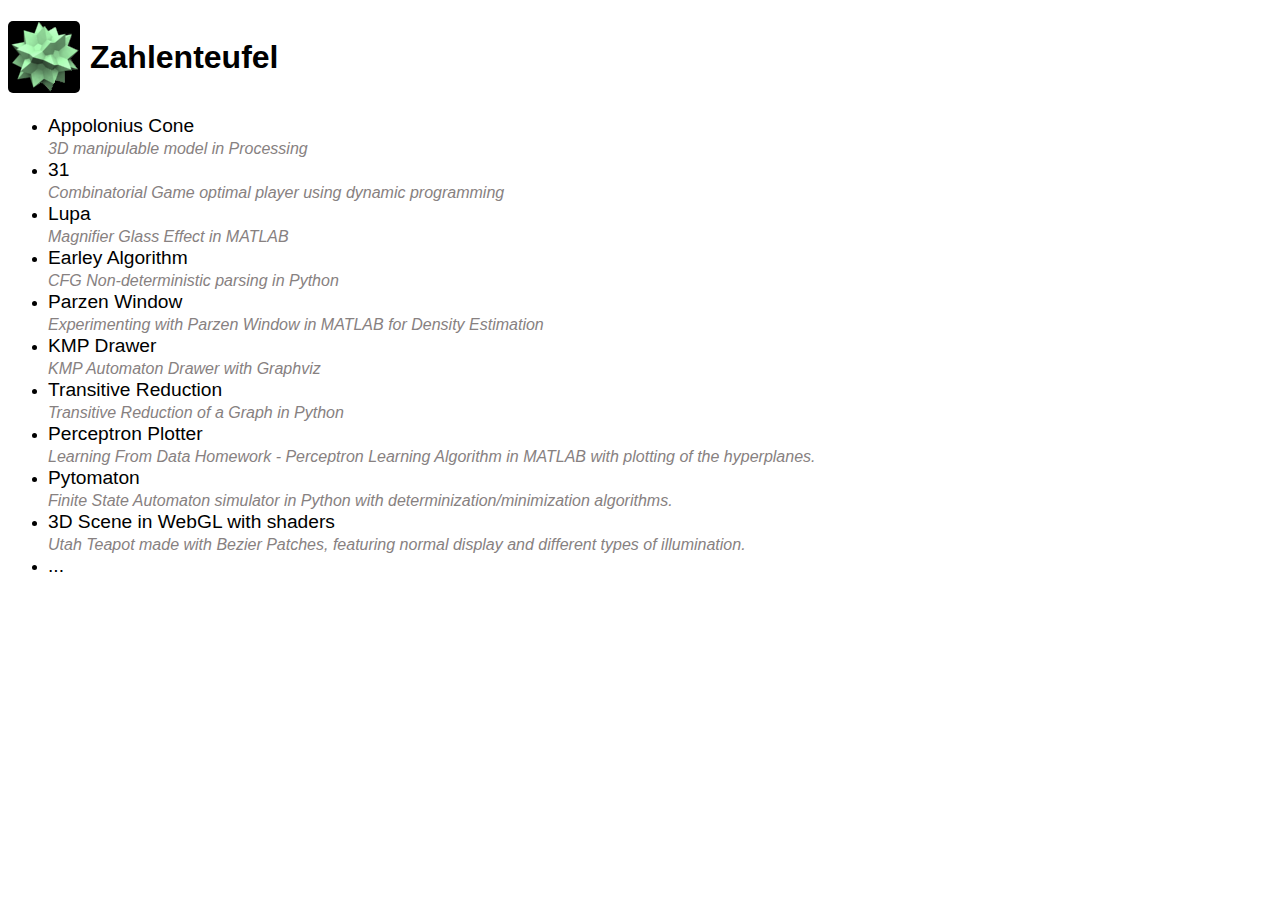
==== index.html @ 7f3d281a "Move css to its own file." ====
<!DOCTYPE HTML PUBLIC "-//W3C//DTD HTML 4.01//EN" "http://www.w3.org/TR/html4/strict.dtd">
<html>
<head>
	<title>Zahlenteufel</title>
	<link rel="shortcut icon" href="icon.png" />
	<link rel="stylesheet" type="text/css" href="styles.css">
</head>
<body>
	<h1 id="header"><img id="avatar" src="icon.png" alt="Zahlenteufel's avatar" />Zahlenteufel</h1>
	<ul>
		<li>
			<a class="item" href="appolonius-cone">Appolonius Cone <br />
				<span class="description">3D manipulable model in Processing</span>
			</a>
		</li>
		<li>
			<a class="item" href="31">31 <br />
				<span class="description">Combinatorial Game optimal player using dynamic programming</span>
			</a>
		</li>
		<li>
			<a class="item" href="https://gist.github.com/zahlenteufel/9513461">Lupa <br />
				<span class="description">Magnifier Glass Effect in MATLAB</span>
			</a>
		</li>
		<li>
			<a class="item" href="https://gist.github.com/zahlenteufel/10236760">Earley Algorithm <br />
				<span class="description">CFG Non-deterministic parsing in Python</span>
			</a>
		</li>
		<li>
			<a class="item" href="https://gist.github.com/zahlenteufel/0ea490a1b28b7cc62492">Parzen Window <br />
				<span class="description">Experimenting with Parzen Window in MATLAB for Density Estimation</span>
			</a>
		</li>
		<li>
			<a class="item" href="https://gist.github.com/zahlenteufel/9701121">KMP Drawer <br />
				<span class="description">KMP Automaton Drawer with Graphviz</span>
			</a>
		</li>

		<li>
			<a class="item" href="https://gist.github.com/zahlenteufel/9718295">Transitive Reduction <br />
				<span class="description">Transitive Reduction of a Graph in Python</span>
			</a>
		</li>

		<li>
			<a class="item" href="https://github.com/zahlenteufel/LearningFromData/tree/master/Homework%201%20-%20PLA">Perceptron Plotter <br />
				<span class="description">Learning From Data Homework - Perceptron Learning Algorithm in MATLAB with plotting of the hyperplanes.</span>
			</a>
		</li>

		<li>
			<a class="item" href="https://github.com/zahlenteufel/pytomaton">Pytomaton <br />
				<span class="description">Finite State Automaton simulator in Python with determinization/minimization algorithms.</span>
			</a>
		</li>

		<li>
			<a class="item" href="bezierPatches">3D Scene in WebGL with shaders <br />
				<span class="description">Utah Teapot made with Bezier Patches, featuring normal display and different types of illumination.</span>
			</a>
		</li>
		
		<li>
			<a class="item" href="https://gist.github.com/zahlenteufel/">...</a>
		</li>
	</ul>
</body>
</html>
---- styles.css ----
body {
    font-family: sans-serif;
}

#avatar {
    /*width: 36px;*/
    -moz-border-radius: 5px;
    border-radius: 5px;
    margin-right: 10px;
}

#header {
    display: flex;
    align-items: center;
}

.description {
    color: rgb(135, 129, 129);
    font-style: italic;
    font-size: smaller;
}

a.item {
    text-decoration: none;
    font-size: larger;
    color: black;
}

a.item:hover {
    text-decoration: underline;
}
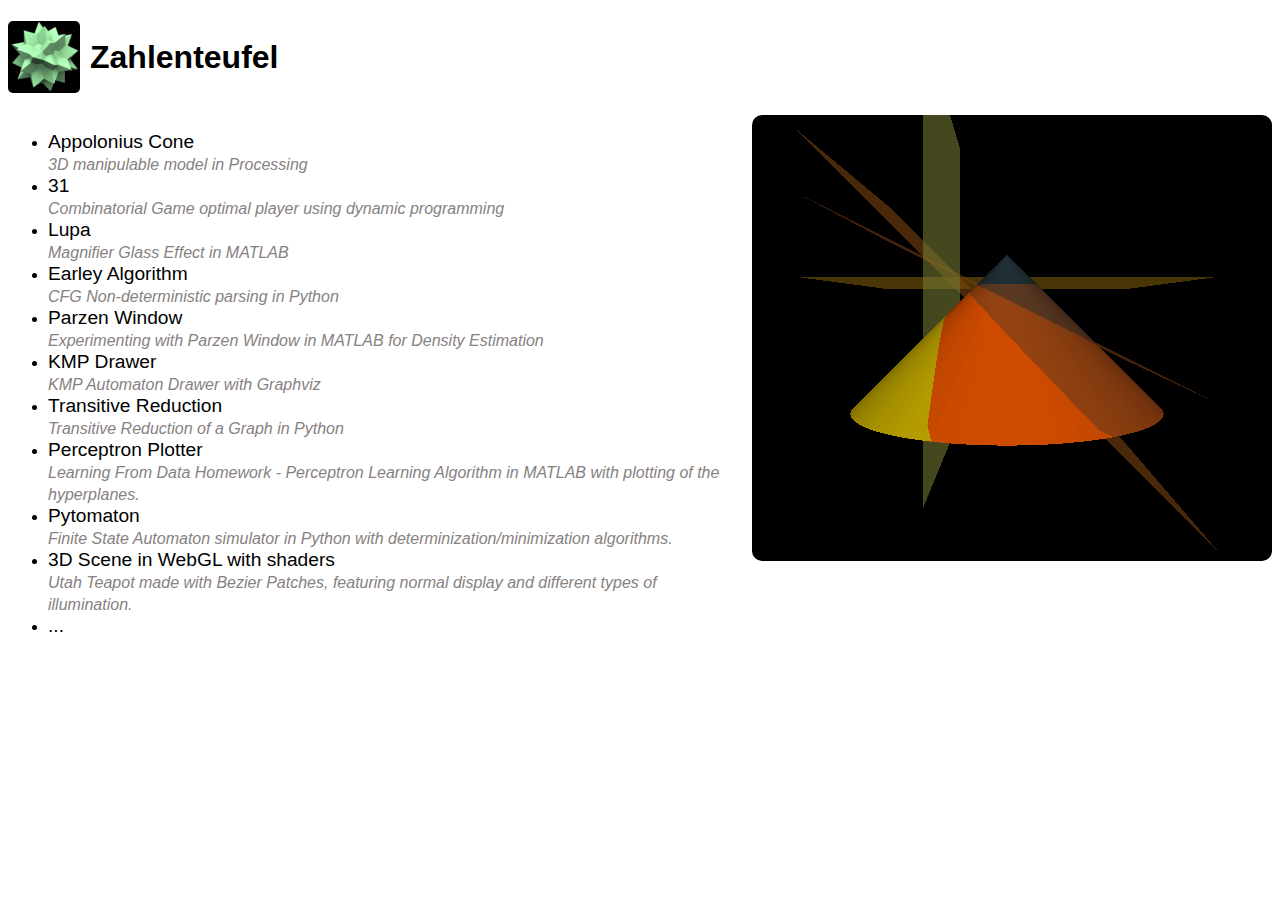
==== commit ff23c24d: "Add preview image." ====
--- a/index.html
+++ b/index.html
@@ -7,6 +7,7 @@
 </head>
 <body>
 	<h1 id="header"><img id="avatar" src="icon.png" alt="Zahlenteufel's avatar" />Zahlenteufel</h1>
+	<div class="container">
 	<ul>
 		<li>
 			<a class="item" href="appolonius-cone">Appolonius Cone <br />
@@ -67,5 +68,9 @@
 			<a class="item" href="https://gist.github.com/zahlenteufel/">...</a>
 		</li>
 	</ul>
+	<div class="preview">
+		<img src="appolonius-cone/screenshot.png"/>
+	</div>
+</div>
 </body>
 </html>
--- a/styles.css
+++ b/styles.css
@@ -1,5 +1,17 @@
 body {
     font-family: sans-serif;
+}
+
+.container {
+    display: flex;
+}
+
+.preview {
+    margin-left: 32px;
+}
+
+.preview img {
+    border-radius: 10px;
 }
 
 #avatar {
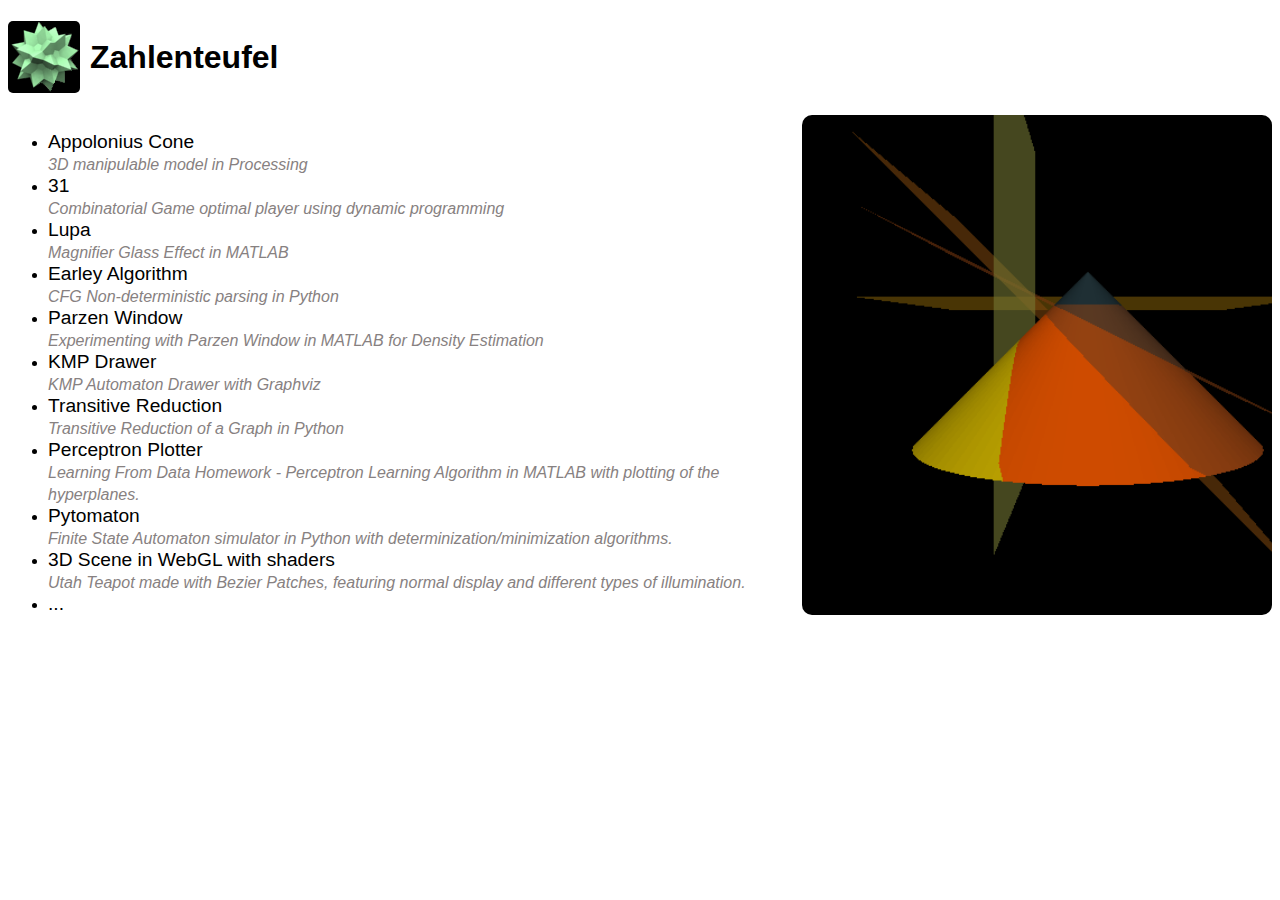
==== commit f8819405: "Use div with CSS background for preview." ====
--- a/index.html
+++ b/index.html
@@ -6,70 +6,69 @@
 	<link rel="stylesheet" type="text/css" href="styles.css">
 </head>
 <body>
-	<h1 id="header"><img id="avatar" src="icon.png" alt="Zahlenteufel's avatar" />Zahlenteufel</h1>
+	<h1><img class="avatar" src="icon.png" alt="Zahlenteufel's avatar" />Zahlenteufel</h1>
 	<div class="container">
-	<ul>
+	<ul class="items">
 		<li>
-			<a class="item" href="appolonius-cone">Appolonius Cone <br />
+			<a href="appolonius-cone">Appolonius Cone <br />
 				<span class="description">3D manipulable model in Processing</span>
 			</a>
 		</li>
 		<li>
-			<a class="item" href="31">31 <br />
+			<a href="31">31 <br />
 				<span class="description">Combinatorial Game optimal player using dynamic programming</span>
 			</a>
 		</li>
 		<li>
-			<a class="item" href="https://gist.github.com/zahlenteufel/9513461">Lupa <br />
+			<a href="https://gist.github.com/zahlenteufel/9513461">Lupa <br />
 				<span class="description">Magnifier Glass Effect in MATLAB</span>
 			</a>
 		</li>
 		<li>
-			<a class="item" href="https://gist.github.com/zahlenteufel/10236760">Earley Algorithm <br />
+			<a href="https://gist.github.com/zahlenteufel/10236760">Earley Algorithm <br />
 				<span class="description">CFG Non-deterministic parsing in Python</span>
 			</a>
 		</li>
 		<li>
-			<a class="item" href="https://gist.github.com/zahlenteufel/0ea490a1b28b7cc62492">Parzen Window <br />
+			<a href="https://gist.github.com/zahlenteufel/0ea490a1b28b7cc62492">Parzen Window <br />
 				<span class="description">Experimenting with Parzen Window in MATLAB for Density Estimation</span>
 			</a>
 		</li>
 		<li>
-			<a class="item" href="https://gist.github.com/zahlenteufel/9701121">KMP Drawer <br />
+			<a href="https://gist.github.com/zahlenteufel/9701121">KMP Drawer <br />
 				<span class="description">KMP Automaton Drawer with Graphviz</span>
 			</a>
 		</li>
 
 		<li>
-			<a class="item" href="https://gist.github.com/zahlenteufel/9718295">Transitive Reduction <br />
+			<a href="https://gist.github.com/zahlenteufel/9718295">Transitive Reduction <br />
 				<span class="description">Transitive Reduction of a Graph in Python</span>
 			</a>
 		</li>
 
 		<li>
-			<a class="item" href="https://github.com/zahlenteufel/LearningFromData/tree/master/Homework%201%20-%20PLA">Perceptron Plotter <br />
+			<a href="https://github.com/zahlenteufel/LearningFromData/tree/master/Homework%201%20-%20PLA">Perceptron Plotter <br />
 				<span class="description">Learning From Data Homework - Perceptron Learning Algorithm in MATLAB with plotting of the hyperplanes.</span>
 			</a>
 		</li>
 
 		<li>
-			<a class="item" href="https://github.com/zahlenteufel/pytomaton">Pytomaton <br />
+			<a href="https://github.com/zahlenteufel/pytomaton">Pytomaton <br />
 				<span class="description">Finite State Automaton simulator in Python with determinization/minimization algorithms.</span>
 			</a>
 		</li>
 
 		<li>
-			<a class="item" href="bezierPatches">3D Scene in WebGL with shaders <br />
+			<a href="bezierPatches">3D Scene in WebGL with shaders <br />
 				<span class="description">Utah Teapot made with Bezier Patches, featuring normal display and different types of illumination.</span>
 			</a>
 		</li>
 		
 		<li>
-			<a class="item" href="https://gist.github.com/zahlenteufel/">...</a>
+			<a href="https://gist.github.com/zahlenteufel/">...</a>
 		</li>
 	</ul>
 	<div class="preview">
-		<img src="appolonius-cone/screenshot.png"/>
 	</div>
 </div>
 </body>
--- a/styles.css
+++ b/styles.css
@@ -8,20 +8,20 @@
 
 .preview {
     margin-left: 32px;
-}
-
-.preview img {
+    width: 500px;
+    height: 500px;
+    background: url(appolonius-cone/screenshot.png);
+    background-size: cover;
     border-radius: 10px;
 }
 
-#avatar {
-    /*width: 36px;*/
+.avatar {
     -moz-border-radius: 5px;
     border-radius: 5px;
     margin-right: 10px;
 }
 
-#header {
+h1 {
     display: flex;
     align-items: center;
 }
@@ -32,12 +32,16 @@
     font-size: smaller;
 }
 
-a.item {
+.items {
+    min-width: 500px;
+}
+
+.items a {
     text-decoration: none;
     font-size: larger;
     color: black;
 }
 
-a.item:hover {
+.items a:hover {
     text-decoration: underline;
 }
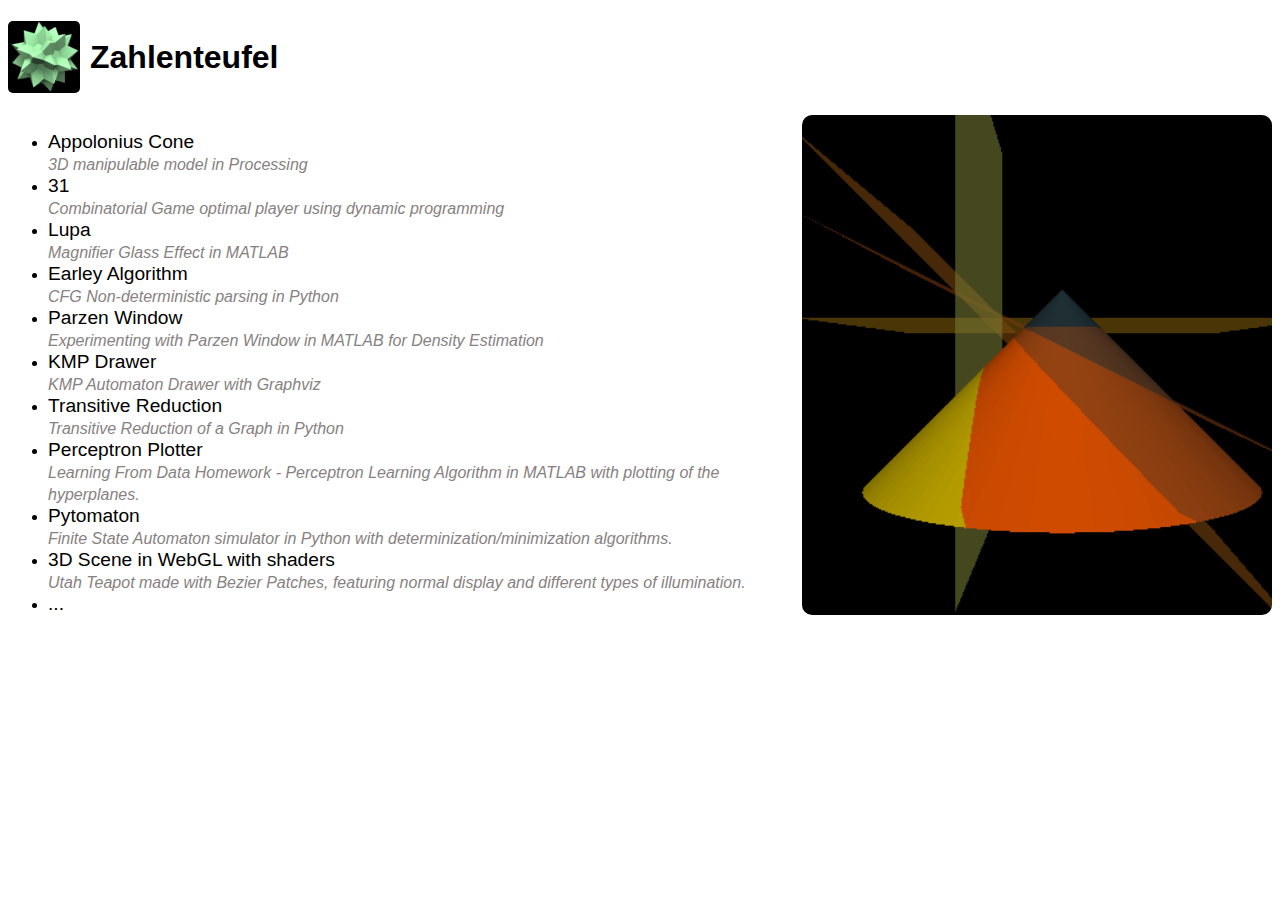
==== commit 6c98786c: "Add CSS transition to preview image." ====
--- a/index.html
+++ b/index.html
@@ -4,23 +4,27 @@
 	<title>Zahlenteufel</title>
 	<link rel="shortcut icon" href="icon.png" />
 	<link rel="stylesheet" type="text/css" href="styles.css">
+	<script src="script.js"></script>
 </head>
 <body>
 	<h1><img class="avatar" src="icon.png" alt="Zahlenteufel's avatar" />Zahlenteufel</h1>
 	<div class="container">
 	<ul class="items">
 		<li>
-			<a href="appolonius-cone">Appolonius Cone <br />
+			<a href="appolonius-cone" onmouseover="preview('appolonius-cone/screenshot.png')">
+				Appolonius Cone <br />
 				<span class="description">3D manipulable model in Processing</span>
 			</a>
 		</li>
 		<li>
-			<a href="31">31 <br />
+			<a href="31/index.html" onmouseover="preview('31/preview.png')">31 <br />
 				<span class="description">Combinatorial Game optimal player using dynamic programming</span>
 			</a>
 		</li>
 		<li>
-			<a href="https://gist.github.com/zahlenteufel/9513461">Lupa <br />
+			<a onmouseover="preview('lupa/butterfly_with_effect.png')"
+			   href="https://gist.github.com/zahlenteufel/9513461">
+			   Lupa <br />
 				<span class="description">Magnifier Glass Effect in MATLAB</span>
 			</a>
 		</li>
--- a/styles.css
+++ b/styles.css
@@ -10,9 +10,10 @@
     margin-left: 32px;
     width: 500px;
     height: 500px;
-    background: url(appolonius-cone/screenshot.png);
+    background-image: url(appolonius-cone/screenshot.png);
     background-size: cover;
     border-radius: 10px;
+    transition: background-image 0.2s ease-in-out;
 }
 
 .avatar {
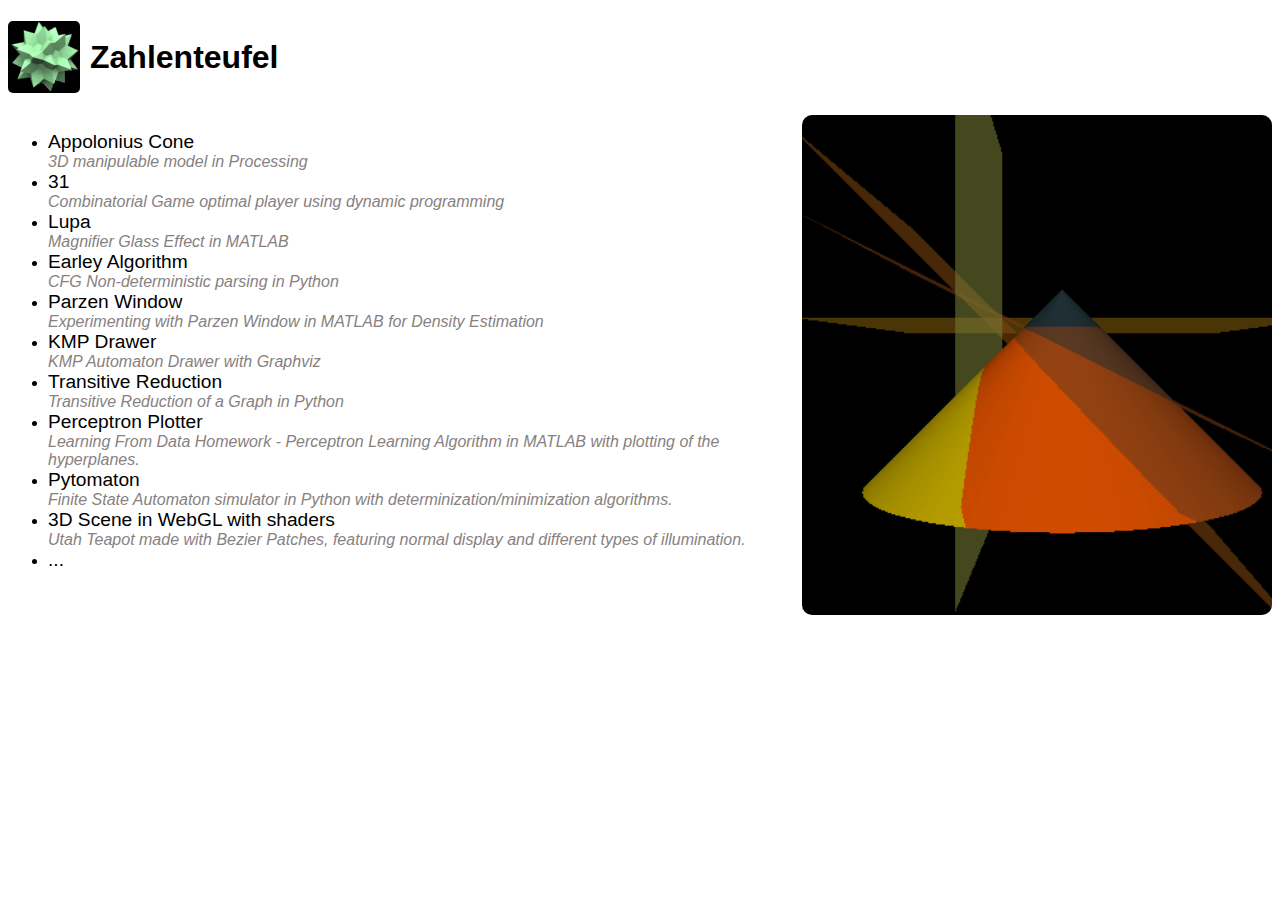
==== commit cbca0784: "Use display:block instead of <br>." ====
--- a/index.html
+++ b/index.html
@@ -12,58 +12,58 @@
 	<ul class="items">
 		<li>
 			<a href="appolonius-cone" onmouseover="preview('appolonius-cone/screenshot.png')">
-				Appolonius Cone <br />
+				Appolonius Cone
 				<span class="description">3D manipulable model in Processing</span>
 			</a>
 		</li>
 		<li>
-			<a href="31/index.html" onmouseover="preview('31/preview.png')">31 <br />
+			<a href="31/index.html" onmouseover="preview('31/preview.png')">31
 				<span class="description">Combinatorial Game optimal player using dynamic programming</span>
 			</a>
 		</li>
 		<li>
 			<a onmouseover="preview('lupa/butterfly_with_effect.png')"
 			   href="https://gist.github.com/zahlenteufel/9513461">
-			   Lupa <br />
+			   Lupa
 				<span class="description">Magnifier Glass Effect in MATLAB</span>
 			</a>
 		</li>
 		<li>
-			<a href="https://gist.github.com/zahlenteufel/10236760">Earley Algorithm <br />
+			<a href="https://gist.github.com/zahlenteufel/10236760">Earley Algorithm
 				<span class="description">CFG Non-deterministic parsing in Python</span>
 			</a>
 		</li>
 		<li>
-			<a href="https://gist.github.com/zahlenteufel/0ea490a1b28b7cc62492">Parzen Window <br />
+			<a href="https://gist.github.com/zahlenteufel/0ea490a1b28b7cc62492">Parzen Window
 				<span class="description">Experimenting with Parzen Window in MATLAB for Density Estimation</span>
 			</a>
 		</li>
 		<li>
-			<a href="https://gist.github.com/zahlenteufel/9701121">KMP Drawer <br />
+			<a href="https://gist.github.com/zahlenteufel/9701121">KMP Drawer
 				<span class="description">KMP Automaton Drawer with Graphviz</span>
 			</a>
 		</li>
 
 		<li>
-			<a href="https://gist.github.com/zahlenteufel/9718295">Transitive Reduction <br />
+			<a href="https://gist.github.com/zahlenteufel/9718295">Transitive Reduction
 				<span class="description">Transitive Reduction of a Graph in Python</span>
 			</a>
 		</li>
 
 		<li>
-			<a href="https://github.com/zahlenteufel/LearningFromData/tree/master/Homework%201%20-%20PLA">Perceptron Plotter <br />
+			<a href="https://github.com/zahlenteufel/LearningFromData/tree/master/Homework%201%20-%20PLA">Perceptron Plotter
 				<span class="description">Learning From Data Homework - Perceptron Learning Algorithm in MATLAB with plotting of the hyperplanes.</span>
 			</a>
 		</li>
 
 		<li>
-			<a href="https://github.com/zahlenteufel/pytomaton">Pytomaton <br />
+			<a href="https://github.com/zahlenteufel/pytomaton">Pytomaton
 				<span class="description">Finite State Automaton simulator in Python with determinization/minimization algorithms.</span>
 			</a>
 		</li>
 
 		<li>
-			<a href="bezierPatches">3D Scene in WebGL with shaders <br />
+			<a href="bezierPatches">3D Scene in WebGL with shaders
 				<span class="description">Utah Teapot made with Bezier Patches, featuring normal display and different types of illumination.</span>
 			</a>
 		</li>
--- a/styles.css
+++ b/styles.css
@@ -28,6 +28,7 @@
 }
 
 .description {
+    display: block;
     color: rgb(135, 129, 129);
     font-style: italic;
     font-size: smaller;
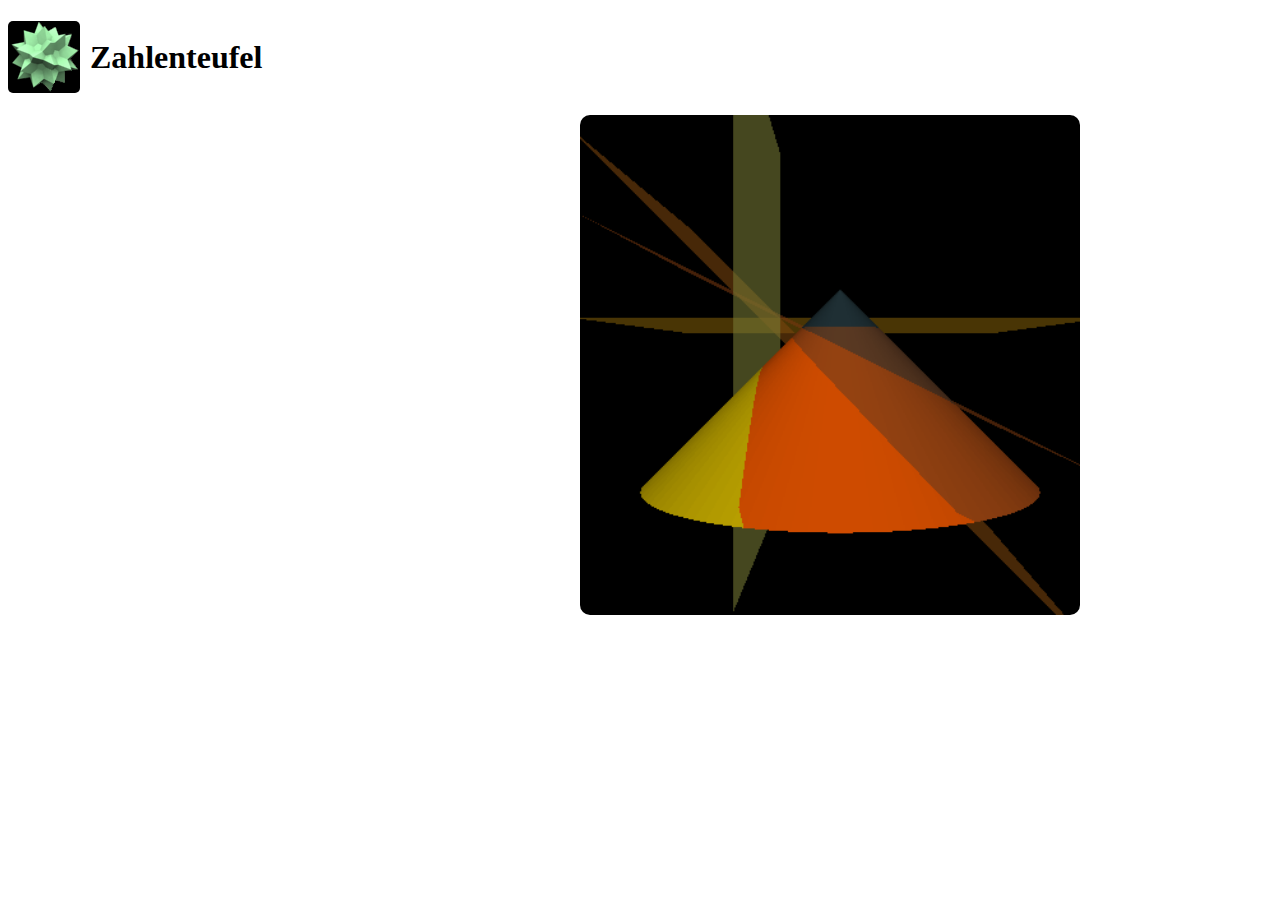
==== commit a3161b1f: "Add KMP page." ====
--- a/index.html
+++ b/index.html
@@ -3,74 +3,21 @@
 <head>
 	<title>Zahlenteufel</title>
 	<link rel="shortcut icon" href="icon.png" />
+	<link rel="stylesheet" type="text/css" href="common.css">
 	<link rel="stylesheet" type="text/css" href="styles.css">
+	<script src="common.js"></script>
 	<script src="script.js"></script>
 </head>
 <body>
 	<h1><img class="avatar" src="icon.png" alt="Zahlenteufel's avatar" />Zahlenteufel</h1>
 	<div class="container">
 	<ul class="items">
-		<li>
+		<!-- <li>
 			<a href="appolonius-cone" onmouseover="preview('appolonius-cone/screenshot.png')">
 				Appolonius Cone
 				<span class="description">3D manipulable model in Processing</span>
 			</a>
-		</li>
-		<li>
-			<a href="31/index.html" onmouseover="preview('31/preview.png')">31
-				<span class="description">Combinatorial Game optimal player using dynamic programming</span>
-			</a>
-		</li>
-		<li>
-			<a onmouseover="preview('lupa/butterfly_with_effect.png')"
-			   href="https://gist.github.com/zahlenteufel/9513461">
-			   Lupa
-				<span class="description">Magnifier Glass Effect in MATLAB</span>
-			</a>
-		</li>
-		<li>
-			<a href="https://gist.github.com/zahlenteufel/10236760">Earley Algorithm
-				<span class="description">CFG Non-deterministic parsing in Python</span>
-			</a>
-		</li>
-		<li>
-			<a href="https://gist.github.com/zahlenteufel/0ea490a1b28b7cc62492">Parzen Window
-				<span class="description">Experimenting with Parzen Window in MATLAB for Density Estimation</span>
-			</a>
-		</li>
-		<li>
-			<a href="https://gist.github.com/zahlenteufel/9701121">KMP Drawer
-				<span class="description">KMP Automaton Drawer with Graphviz</span>
-			</a>
-		</li>
-
-		<li>
-			<a href="https://gist.github.com/zahlenteufel/9718295">Transitive Reduction
-				<span class="description">Transitive Reduction of a Graph in Python</span>
-			</a>
-		</li>
-
-		<li>
-			<a href="https://github.com/zahlenteufel/LearningFromData/tree/master/Homework%201%20-%20PLA">Perceptron Plotter
-				<span class="description">Learning From Data Homework - Perceptron Learning Algorithm in MATLAB with plotting of the hyperplanes.</span>
-			</a>
-		</li>
-
-		<li>
-			<a href="https://github.com/zahlenteufel/pytomaton">Pytomaton
-				<span class="description">Finite State Automaton simulator in Python with determinization/minimization algorithms.</span>
-			</a>
-		</li>
-
-		<li>
-			<a href="bezierPatches">3D Scene in WebGL with shaders
-				<span class="description">Utah Teapot made with Bezier Patches, featuring normal display and different types of illumination.</span>
-			</a>
-		</li>
-		
-		<li>
-			<a href="https://gist.github.com/zahlenteufel/">...</a>
-		</li>
+		</li> -->
 	</ul>
 	<div class="preview">
 	</div>
--- a/styles.css
+++ b/styles.css
@@ -1,7 +1,3 @@
-body {
-    font-family: sans-serif;
-}
-
 .container {
     display: flex;
 }
@@ -26,8 +22,7 @@
     display: flex;
     align-items: center;
 }
-
-.description {
+.items li a span {
     display: block;
     color: rgb(135, 129, 129);
     font-style: italic;
